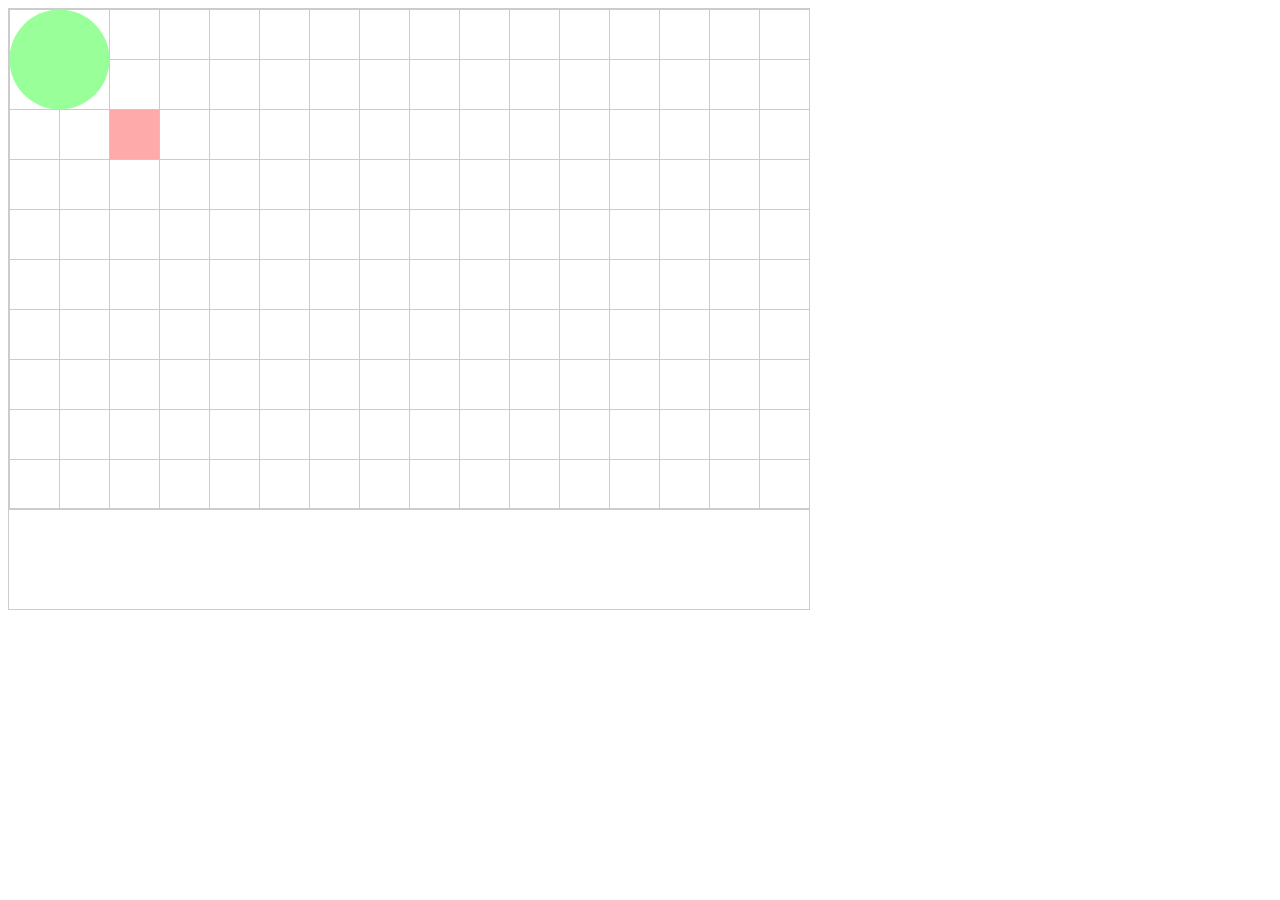
==== index.html @ 9db66396 "Added first version of website to develop on" ====
<!DOCTYPE html>
<canvas id="c" width="800" height="500"></canvas>
<canvas id="Select" width="800" height="100"></canvas>

<html>
  <head>
    <script src="fabric.js"></script>
    <link rel="stylesheet" href="style.css">
  </head>
</html>
<script src="script.js"></script>
---- style.css ----
canvas {
  border: 1px solid #ccc;
}
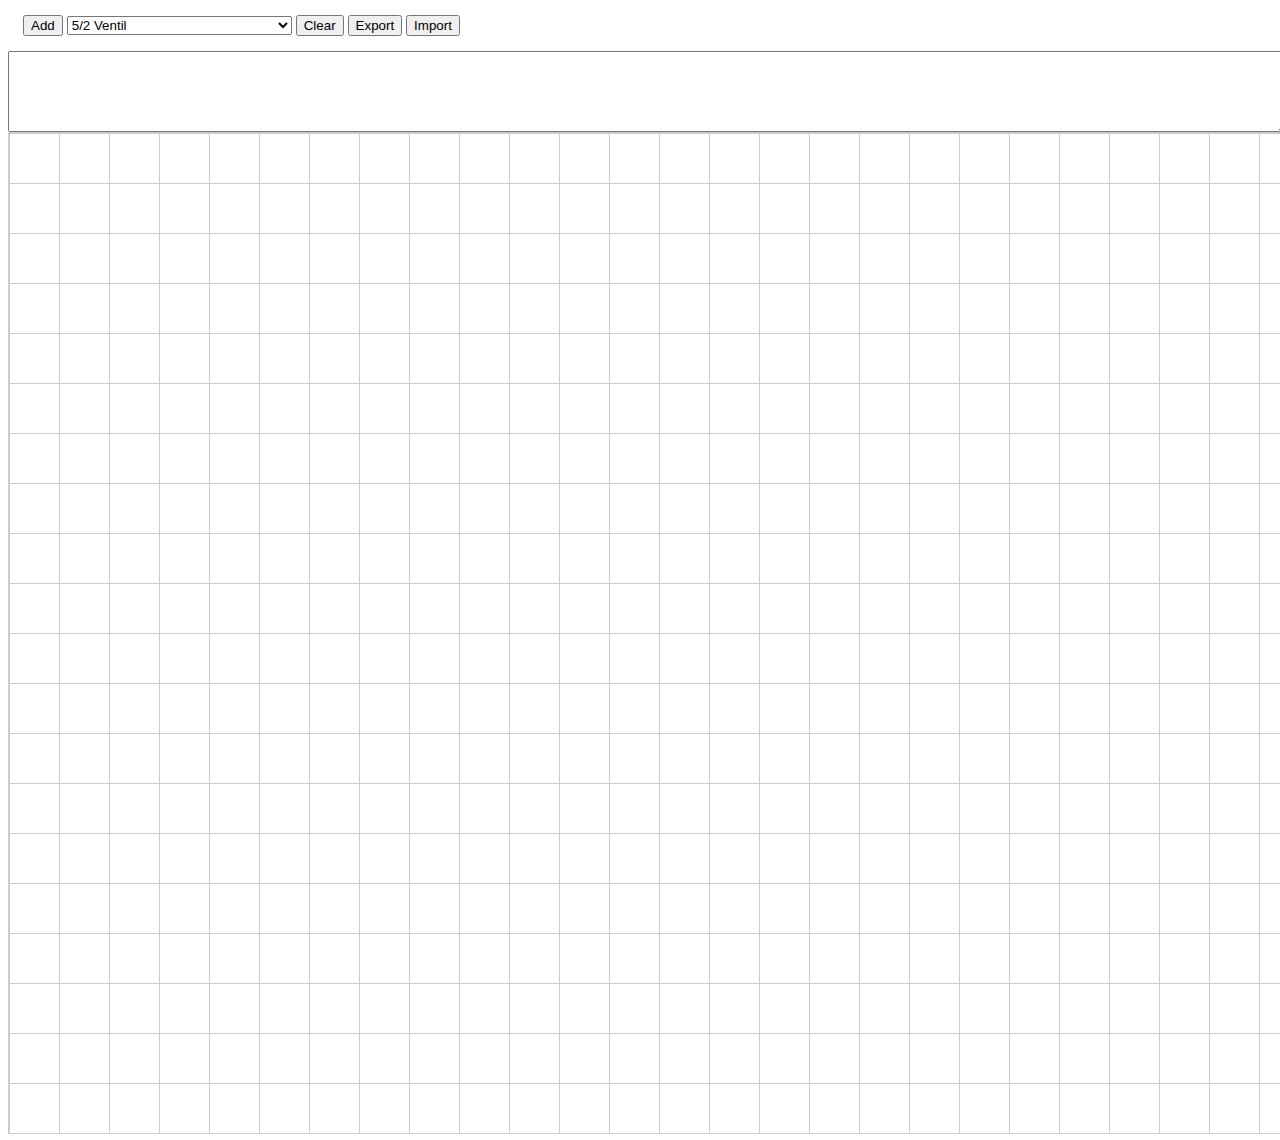
==== commit f7584996: "Update index.html" ====
--- a/index.html
+++ b/index.html
@@ -1,11 +1,30 @@
-<!DOCTYPE html>
-<canvas id="c" width="800" height="500"></canvas>
-<canvas id="Select" width="800" height="100"></canvas>
+<div class="buttons">
+<button id="addnew">Add</button>
+<select ThingToAdd="Item" id="ThingToAdd">
+  <option value="5_2">5/2 Ventil</option>
+  <option value="3_2">3/2 Ventil</option>
+  <option value="DB">Dubbel Cylinder</option>
+  <option value="Fjad_DB">Dubbel Cylinder Med Fjäder Retur</option>
+</select>
+<button id="delete">Clear</button>
+<button id="export">Export</button>
+<button id="import">Import</button>
+</div>
+<textarea id="zone" rows="5"></textarea>
+<canvas id="c"></canvas>
 
 <html>
-  <head>
-    <script src="fabric.js"></script>
-    <link rel="stylesheet" href="style.css">
-  </head>
+<head>
+   <title>Automation Plugg</title>
+
+  <!-- Include links to multiple CSS files in the head -->
+  <link rel="stylesheet" href="style.css">
+</head>
+<body>
+  <!-- Page content goes here -->
+
+  <!-- Include the script at the bottom of the body -->
+  <script src="fabric.js"></script>
+  <script src="script.js"></script>
+</body>
 </html>
-<script src="script.js"></script>--- a/style.css
+++ b/style.css
@@ -1,3 +1,14 @@
-canvas {
-  border: 1px solid #ccc;
-}+.buttons {
+	margin-top: 15px;
+	margin-left: 15px;
+	margin-bottom: 15px;	
+	display: block;
+}
+#zone {
+	width: 100vw;
+}
+canvas {	
+    border: 1px solid #ccc;
+	width: 100vw;
+	height: 100vh
+}
